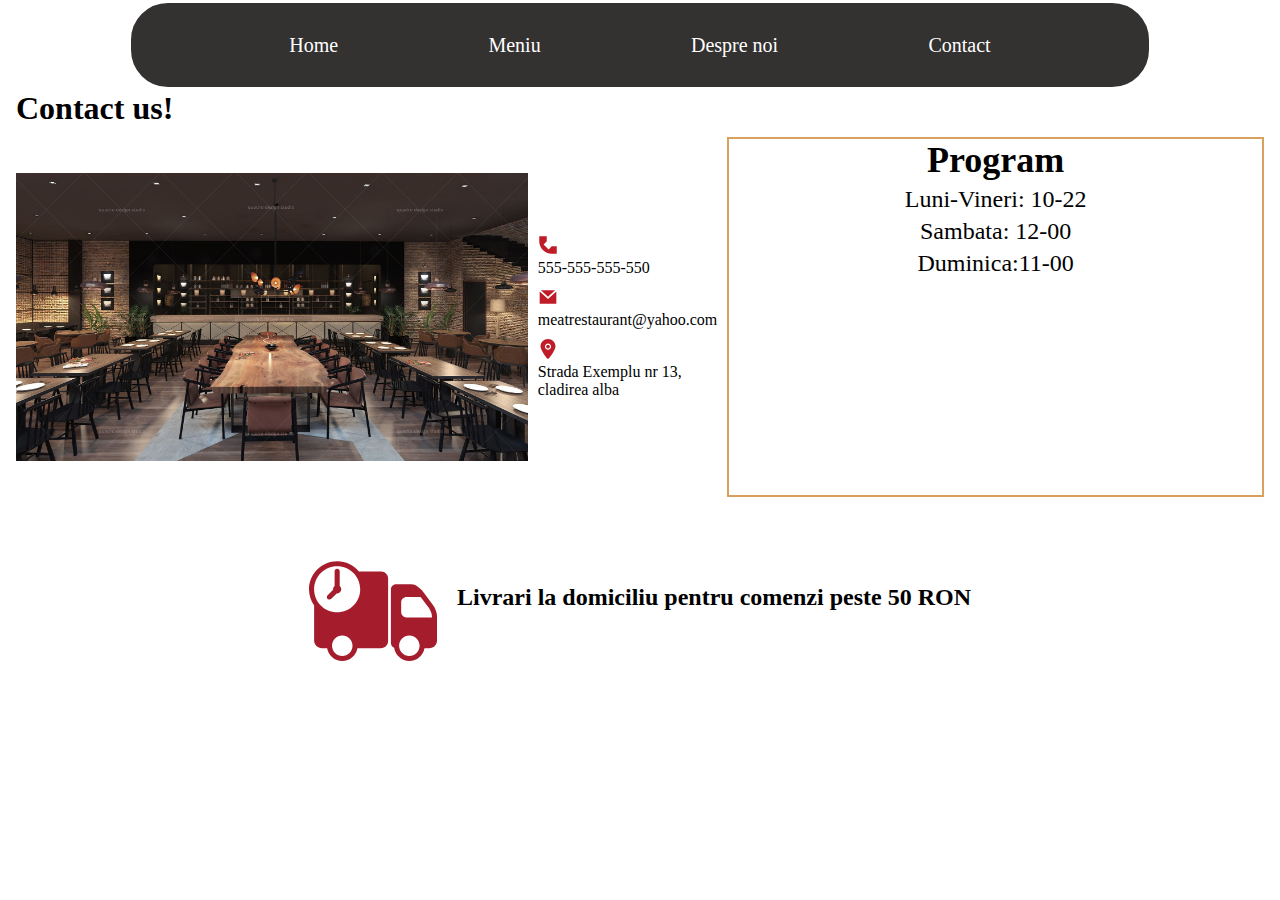
==== p3.html @ fefd09bc "the commit" ====
<!DOCTYPE html>
<html lang="en">
<head>
  <meta charset="UTF-8">
  <meta name="viewport" content="width=device-width, initial-scale=1.0">
  <title>Document</title>
    <link rel="stylesheet" href="./index.css">
</head>
<body>

<nav id="menu">
<a href="index.html">
<li>Home</li>
      </a>
<a href="p1.html">
<li>Meniu</li>
      </a>
<a href="p2.html">
<li>Despre noi</li>
      </a>
<a href="p3.html">

<li>Contact</li>
      </a>
    </nav> 

    <footer>

      <h1>Contact us!</h1>
      <div class="program">
            <h2>Program</h2>
        <p>Luni-Vineri: 10-22</p>
        <p>Sambata: 12-00</p>
        <p>Duminica:11-00</p>
      </div>
  <div class="contact">
    <img src="./img/restaurant.jpg" alt="" class="truck">
      <div class="content">
        <div>
          <img src="./img/phone-svgrepo-com.svg" alt="" class="icon" class="phone">
     <p>555-555-555-550</p>
   </div>
   <div>
          <img src="./img/mail-filled-svgrepo-com.svg" alt="" class="icon" class="mail">
     <p>meatrestaurant@yahoo.com</p>
   </div>
   <div>
          <img src="./img/location-svgrepo-com.svg" alt=""  class="location icon">
     <p>Strada Exemplu nr 13, cladirea alba</p>
   </div>

      </div>
    </div>


   <div class="livrari">
    <img src="./img/deliver-food-svgrepo-com.svg" alt="" class="truck">
    <h2>Livrari la domiciliu pentru comenzi peste 50 RON</h2>
    </div> 
      </footer>

</body>
</html>
---- index.css ----
* {
  margin: 0;
  text-decoration: none;
  list-style-type: none;

  box-sizing: border-box;
  --fontColor: black;
}

@keyframes pop {
  from {
    transform: translateY(0);
  }

  to {
    transform: translateY(-20px);
  }

}

@keyframes rot {
  0% {
    opacity: 100%;
    transform: rotate(0deg);
  }

  50% {
    opacity: 20%;
  }

  100% {
    transform: rotate(360deg)
  }
}

html {
  height: 100vh;
  width: 100%;
}

body {
  min-height: 100%;
  position: relative;
}

li {
  list-style: none;
  position: relative;
  padding: 0 0.5rem;
  font-size: 20px;
  min-width: 25px;
  box-sizing: border-box;
  color: white;

}

a {
  text-decoration: none;
}


li:hover::after,
li:hover::before {
  content: '🥩';
  font-size: 1.5rem;
  display: inline-block;
  position: absolute;
}

li:hover::before {
  right: 100%;
}

li:hover::after {
  left: 100%;
}

nav {
  display: flex;
  justify-content: space-evenly;
  align-items: center;
  background-color: #343131;
  color: var(--fontColor);
  padding: 1rem 1rem;
  height: 10vh;
  width: 80%;
  border-radius: 40px;
  color: white;
  justify-self: center;
  box-sizing: border-box;
  position: fixed;
  left: 10%;
}


#apps {
  height: 80%;
  display: none;
}

header {
  display: flex;
  justify-content: center;
  flex-direction: row;
  align-items: center;
  background-image: url('./img/36492.jpg');
  background-size: 30%;
  height: 70vh;
}

article {
  display: flex;
  flex-direction: column;
  background-color: #343131;
  color: white;
}

.container {
  border: 2px solid black;
  height: 30vh;
  display: grid;
  grid-template-columns: repeat(auto-fill, minmax(30%, 1fr));
  grid-template-rows: repeat(2, 1fr);

}

.card {
  display: flex;
  flex-direction: column;
}

header>div {


  background-color: rgb(0, 0, 0, 0.5);
  color: white;
  padding: 1.5rem 1rem;
  display: flex;
  flex-direction: column;
  gap: 10px;
}

.icon {
  height: 20px;
}


.icons {
  display: flex;
  flex-direction: row;
  justify-content: space-evenly;
  align-items: center;
}

.icons img {
  height: 20px;
}

.icons img:hover {
  animation-name: pop;
  animation-duration: 100ms;
  animation-iteration-count: 2;
  animation-delay: 200ms;
  animation-fill-mode: forwards;
  animation-direction: alternate;

}

#pig {
  height: 45%;
  max-width: 100%;
}

.meniu {
  display: flex;
  align-items: center;
  flex-direction: column;
  background-color: #343131;
  max-width: 100%;
}

.meniu h1 {
  color: white;
  font-size: 50px;
  align-self: center;
}

.fel {
  padding: 1rem 1.5rem;
  width: 80%;
  justify-content: center;
  align-items: center;
  border: 3px solid white;
  display: flex;
  flex-direction: row;
  gap: 20px;
  background-color: #D8A25E;
}

.fel>div {
  display: flex;
  flex-direction: column;
  gap: 10px;
}

.send {
  font-size: 1rem;
  padding: 0.5rem 1.5rem;
  cursor: pointer;
  background-color: #A04747;

}

.send:hover {
  background-color: #3D5300;
}

.mancare {
  width: 40%;
}

.dimensiune {
  position: relative;
  border: 2px solid white;
  padding: 0.5rem 1rem;
  box-sizing: border-box;
  cursor: pointer;
}

.options {
  display: none;
  position: absolute;
  background-color: white;
  color: black;
  left: 0;
  top: 105%;
  width: 100%;
  text-align: center;
  cursor: pointer;
}

.dimensiune:hover .options {
  display: block;
}

.options p:hover {
  background-color: black;
  color: white;
}


.meat {
  animation-name: rot;
  animation-iteration-count: infinite;
  animation-duration: 2s;
  height: 30px;
  animation-timing-function: linear;
}

#about {
  display: flex;
  align-items: center;
  justify-content: center;
  gap: 5px;
  margin-bottom: 10px;
}

.profile {
  display: flex;
  flex-direction: column;
  gap: 5px;
  width: 80%;
  justify-content: center;
  align-items: center;
}

.profile img {
  max-width: 100%;
}

#descr {
  width: 80%;
  font-size: 1.5rem;
  line-height: 2.5;
  letter-spacing: 1.5px;
  border: 2px solid #D8A25E;
  padding: 1rem 1.5rem;
}

main {
  display: flex;
  align-items: center;
  justify-content: center;
}

.contact {
  height: 40vh;
  display: flex;
  justify-content: center;
  align-items: center;
  gap: 10px;
  grid-row: 2/3;
}

.content {
  display: flex;
  flex-direction: column;
  gap: 10px;

}


.phone,
.mail,
.location {
  transition: transform 300ms linear;
}

.phone:hover,
.mail:hover,
.location:hover {
  transform: rotate(60deg) scale(1.5);
}

.truck {
  height: 80%;
}

.livrari {
  display: flex;
  flex-direction: row;
  justify-content: center;
  align-items: center;
  gap: 20px;
  padding: 0.5rem 1rem;
  border: 2px solid white;
  border-radius: 20px;
  height: 20vh;
  grid-column: 1/3;
}


footer {
  display: grid;
  grid-template-columns: repeat(2, 1fr);
  gap: 10px;
  padding: 10vh 1rem;
  height: 100%;
}

footer>h1 {
  grid-row: 1/2;
  grid-column: 1/3;
}

.program {
  border: 2px solid #D8A25E;
  grid-column: 2/3;
  display: flex;
  flex-direction: column;
  align-items: center;
  gap: 5px;
  font-size: 1.5rem;
}


#menu {
  border: 3px solid white;
  z-index: 1;
}


@media(max-width:600px) {
  header {
    flex-direction: column;
  }

  header h1 {
    font-size: 2rem;

  }

  .profile,
  #descr {
    width: 100%;
  }

}

@media(max-width:460px) {
  nav li {
    font-size: 15px;
  }

  nav {
    width: 100%;
    left: 0;
  }

  li:hover::before,
  li:hover::after {
    font-size: 1rem;
  }

  li:hover::before {
    right: 90%;
  }

  li:hover::after {
    left: 90%;
  }

  .fel {
    gap: 10px;

  }
}
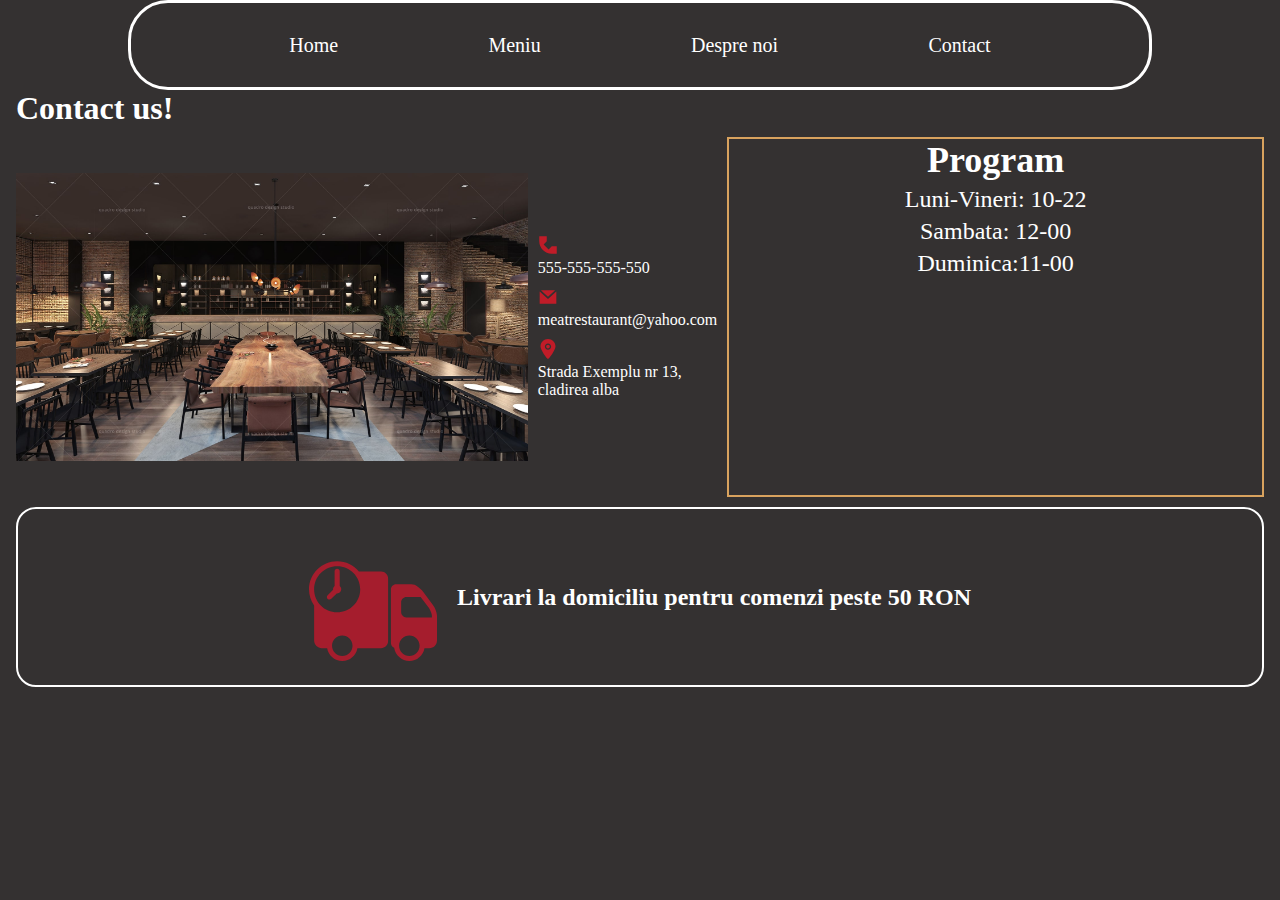
==== commit 11a90406: "the sec commit" ====
--- a/p3.html
+++ b/p3.html
@@ -37,11 +37,11 @@
     <img src="./img/restaurant.jpg" alt="" class="truck">
       <div class="content">
         <div>
-          <img src="./img/phone-svgrepo-com.svg" alt="" class="icon" class="phone">
+          <img src="./img/phone-svgrepo-com.svg" alt="" class="icon phone">
      <p>555-555-555-550</p>
    </div>
    <div>
-          <img src="./img/mail-filled-svgrepo-com.svg" alt="" class="icon" class="mail">
+          <img src="./img/mail-filled-svgrepo-com.svg" alt="" class="icon mail">
      <p>meatrestaurant@yahoo.com</p>
    </div>
    <div>
--- a/index.css
+++ b/index.css
@@ -41,6 +41,8 @@
 body {
   min-height: 100%;
   position: relative;
+  background-color: #343131;
+  color: white;
 }
 
 li {
